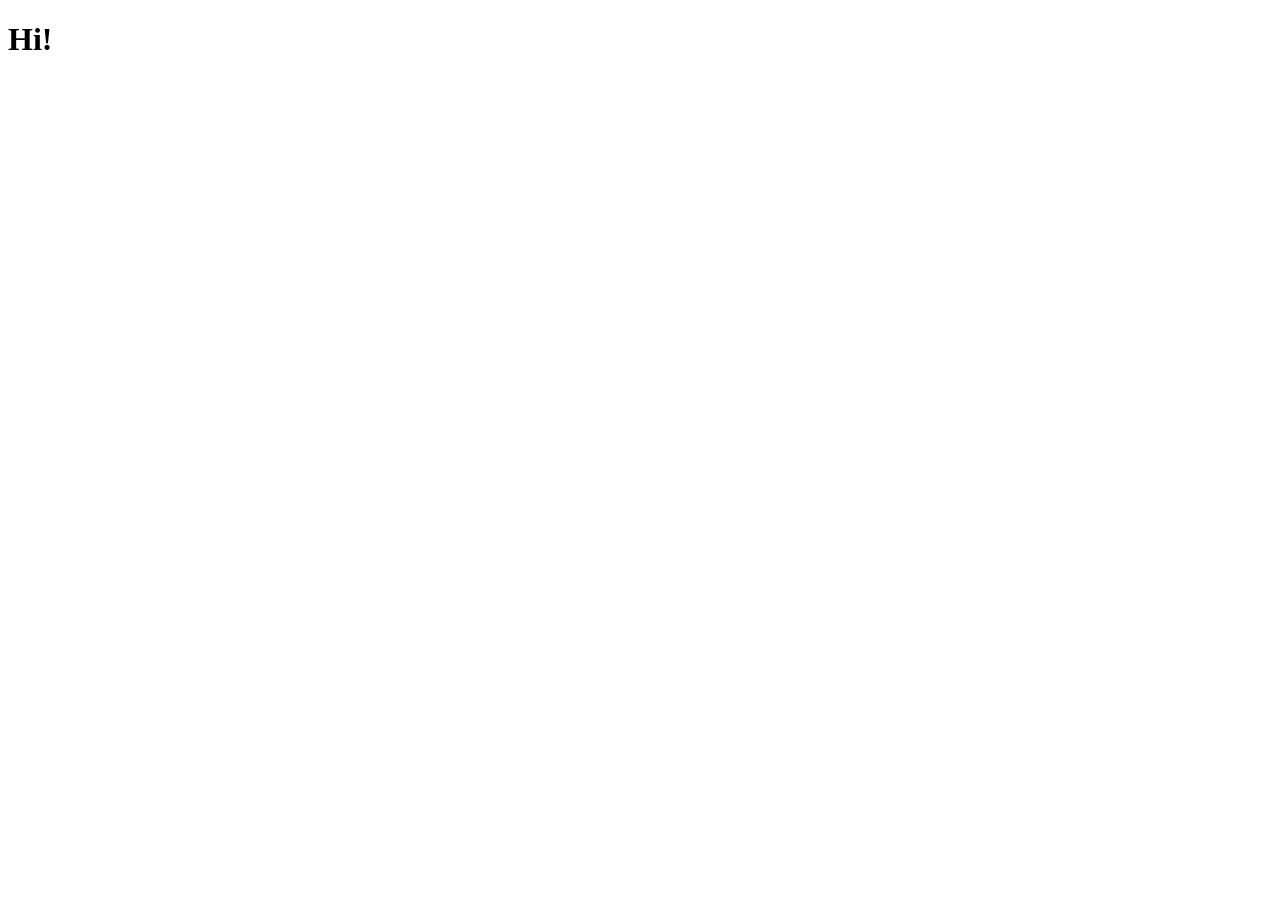
==== index.html @ 50e8b37a "0403" ====
<!DOCTYPE html>
<html lang="en">
<head>
    <meta charset="UTF-8">
    <meta name="viewport" content="width=device-width, initial-scale=1.0">
    <title>自屆</title>
</head>
<body>
    <h1>Hi!</h1>
</body>
</html>
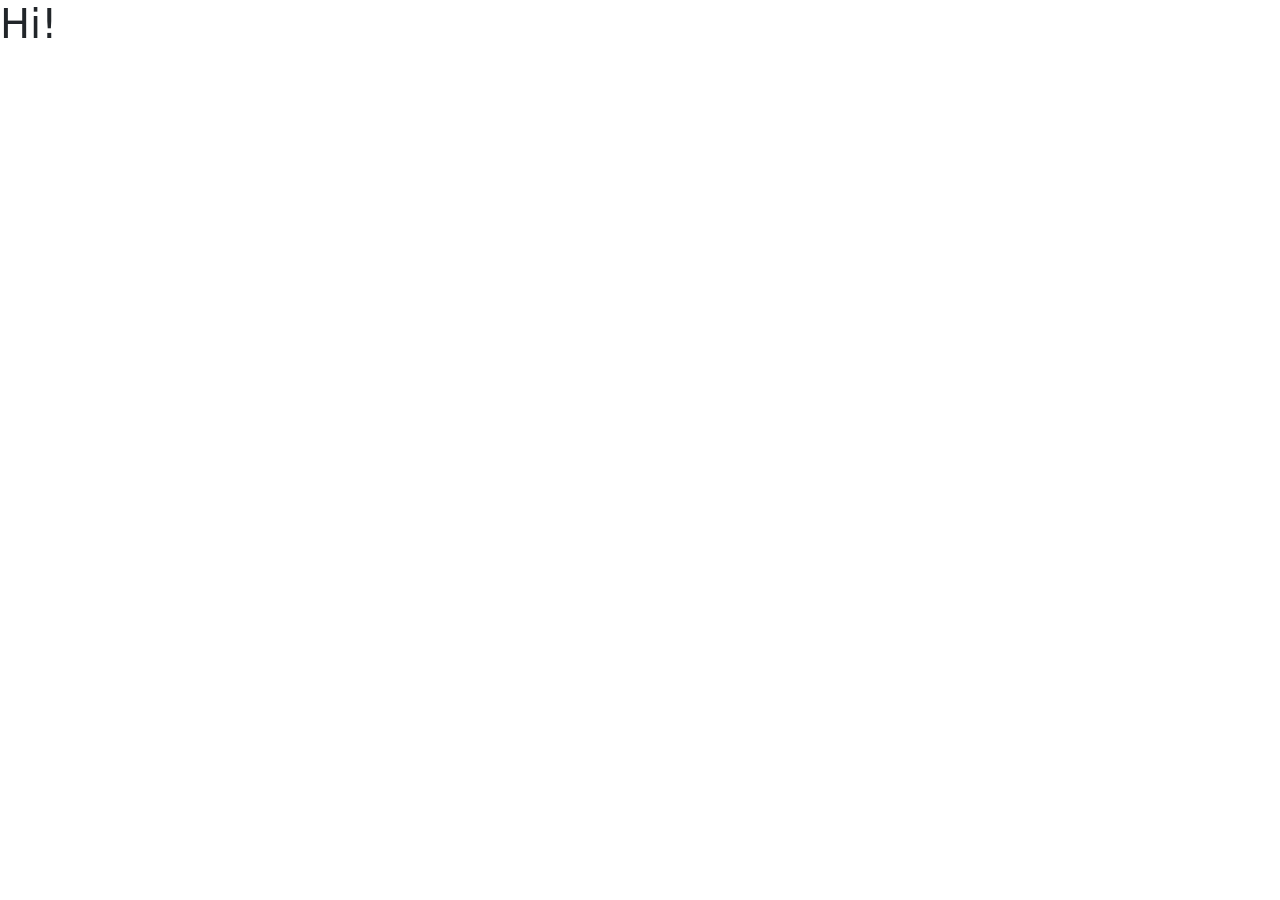
==== commit 7356ac3f: "index.html" ====
--- a/index.html
+++ b/index.html
@@ -5,6 +5,11 @@
     <meta name="viewport" content="width=device-width, initial-scale=1.0">
     <title>自屆</title>
 </head>
+<!-- link -->
+<link rel="stylesheet" href="./css/style.css">
+<link rel="stylesheet" href="./css/bootstrap.css">
+<script src="./js/bootstrap.js"></script>
+<!-- /link -->
 <body>
     <h1>Hi!</h1>
 </body>
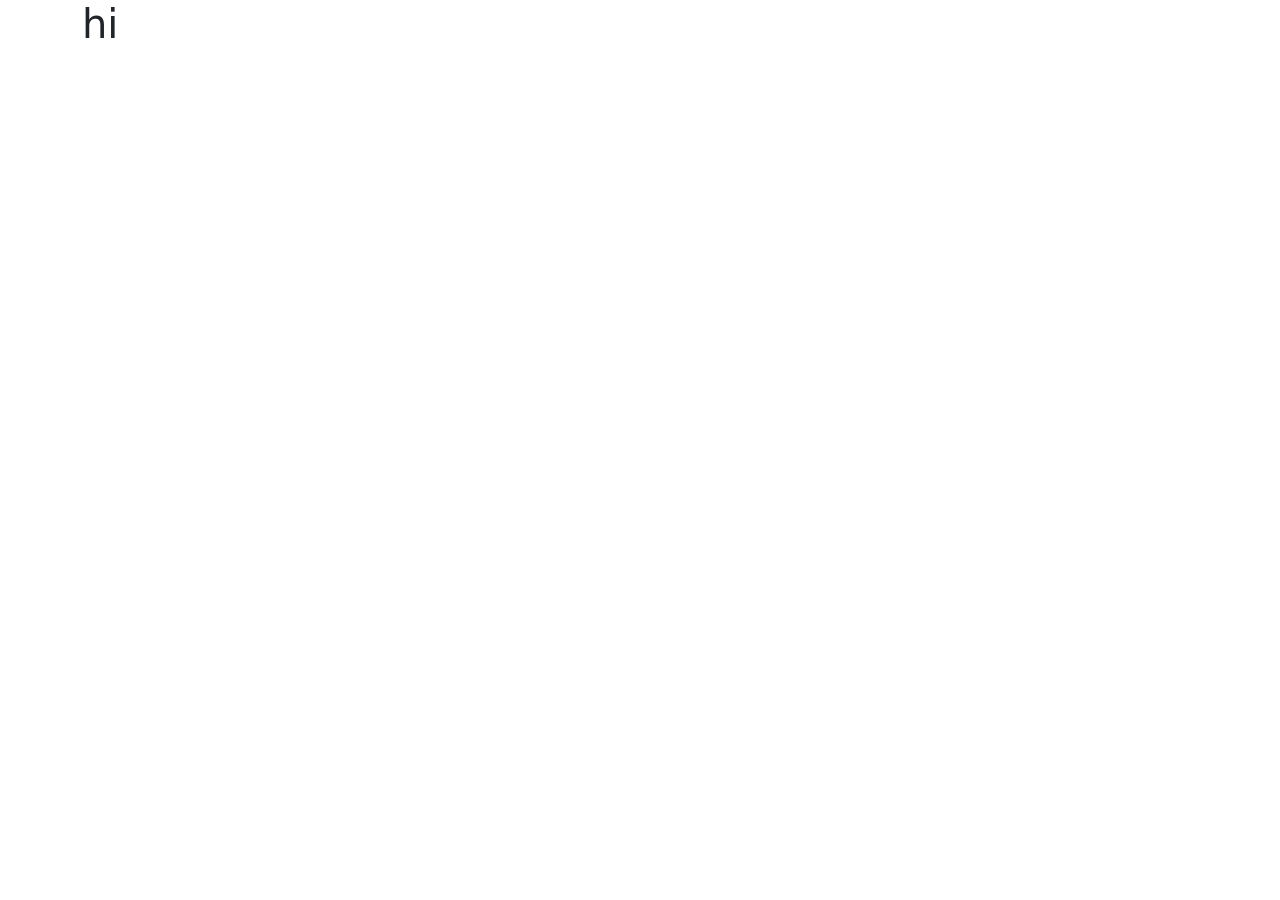
==== commit f888755a: "index" ====
--- a/index.html
+++ b/index.html
@@ -11,6 +11,8 @@
 <script src="./js/bootstrap.js"></script>
 <!-- /link -->
 <body>
-    <h1>Hi!</h1>
+    <div class="container">
+        <h1>hi</h1>
+    </div>
 </body>
 </html>
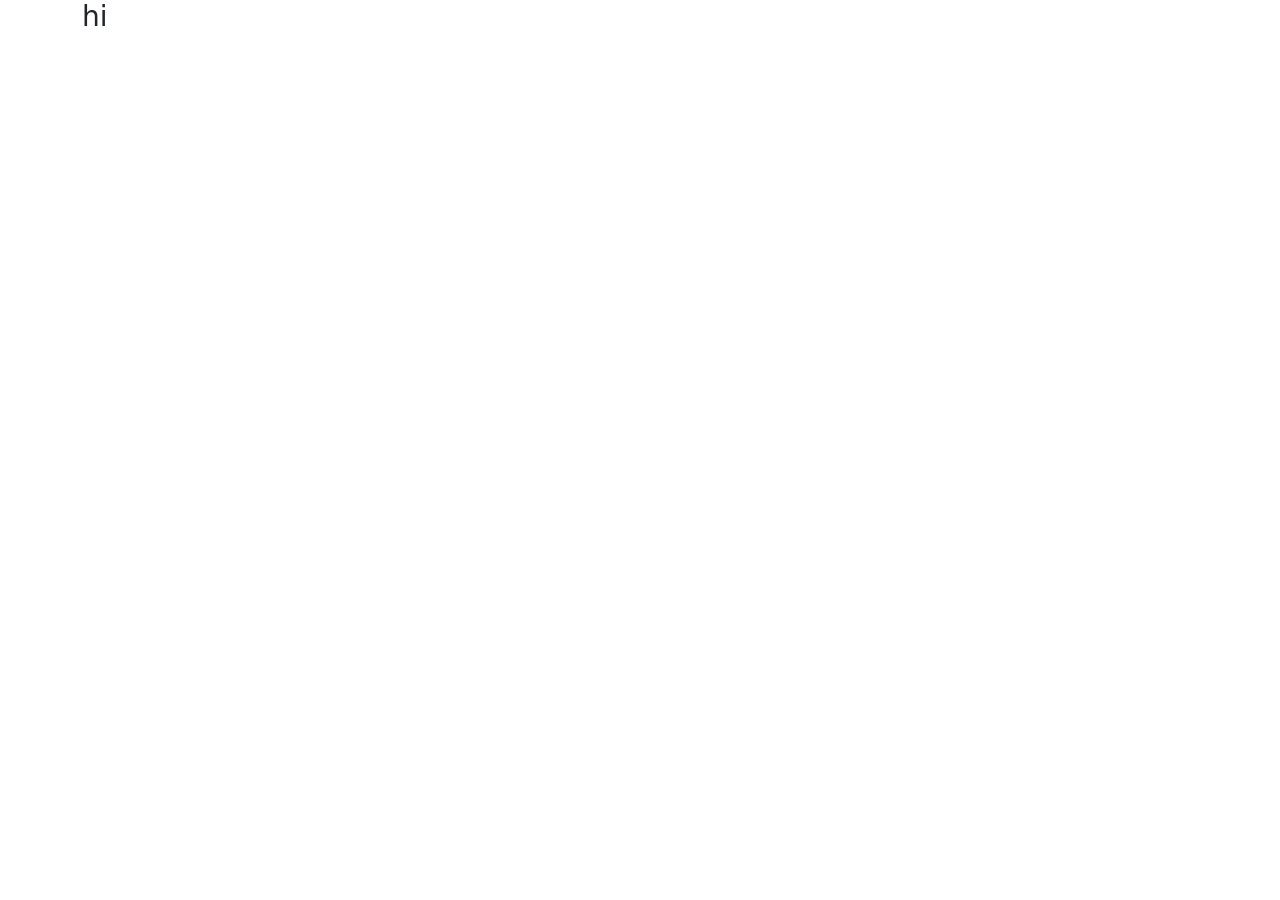
==== commit e6e02d5c: "index" ====
--- a/index.html
+++ b/index.html
@@ -12,7 +12,7 @@
 <!-- /link -->
 <body>
     <div class="container">
-        <h1>hi</h1>
+        <p class="h3">hi</p>
     </div>
 </body>
 </html>
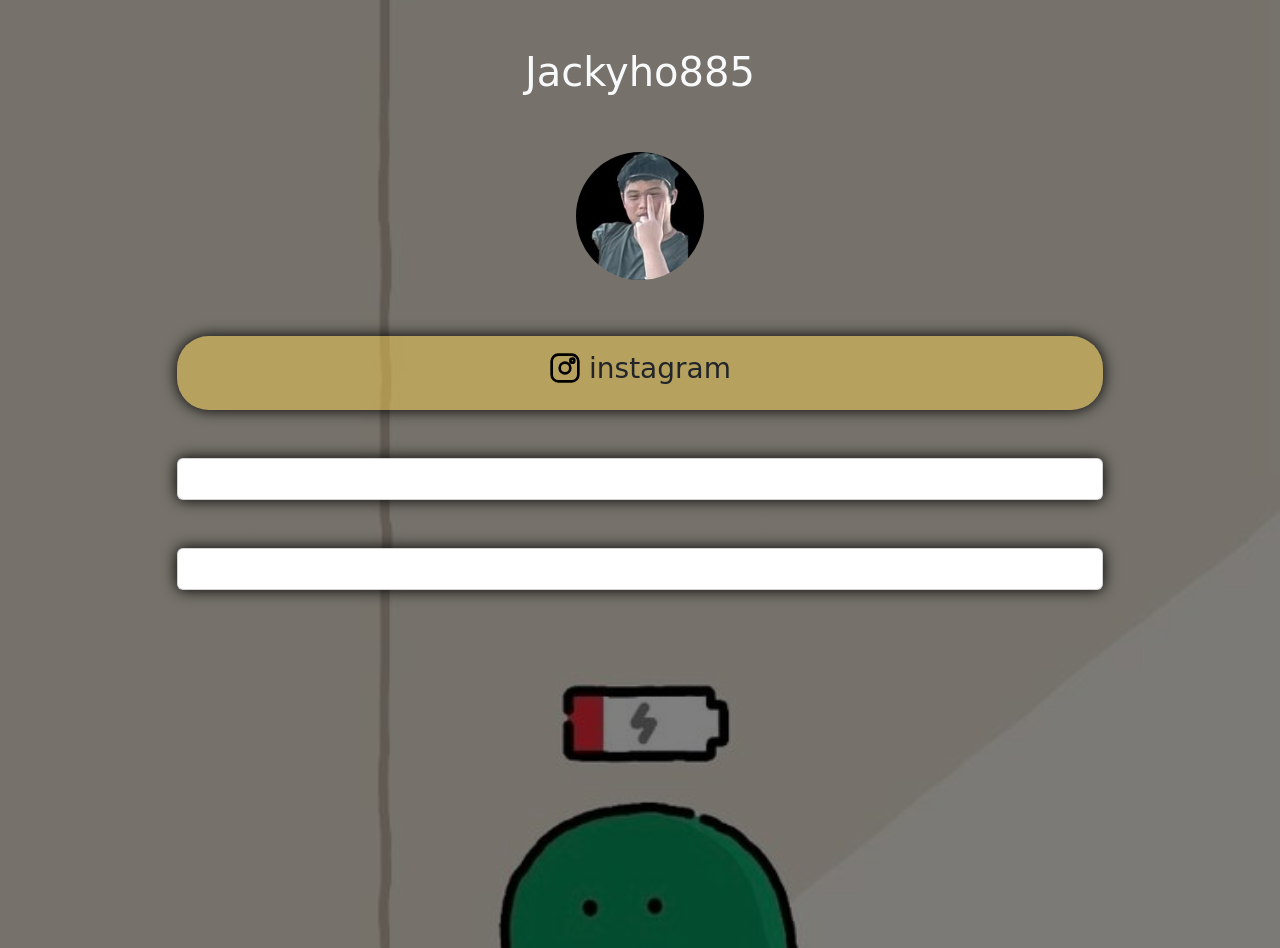
==== commit cfab04ab: "new" ====
--- a/index.html
+++ b/index.html
@@ -10,9 +10,50 @@
 <link rel="stylesheet" href="./css/bootstrap.css">
 <script src="./js/bootstrap.js"></script>
 <!-- /link -->
-<body>
-    <div class="container">
-        <p class="h3">hi</p>
+<body class="text-light">
+    <div class="container mt-5">
+        <div class="text-center">
+            <div class="d-flex flex-column justify-content-center align-items-center">
+                <div>
+                    <h1>Jackyho885</h1>
+                </div>
+                <div class="logoDiv  bg-light mt-5 mb-2">
+                    <!-- <img src="./img/logo.jpg" alt="" class="" style="height:5rem;"> -->
+                </div>
+            </div>
+        </div>
+        <div class="row flex-column justify-content-center align-items-center">
+            <div class="col-10 text-dark">
+                <a href="https://www.instagram.com/jackyho885/" >
+                    <div class="card mt-5  card-bg border-0 rounded-5">
+                        <div class="card-body  d-flex justify-content-center align-items-center text-center">
+                            <ul class="nav nav-tab">
+                                <li class="nav-item me-2">
+                                    <img src="./img/icon-instagram.svg" alt="" class="" style="height:2rem;">
+                                </li>
+                                <li class="nav-item">
+                                    <h3>instagram</h3>
+                                </li>
+                            </ul>
+                        </div>
+                    </div>
+                </a>
+            </div>
+            <div class="col-10">
+                <div class="card mt-5">
+                    <div class="card-body">
+                        <h2></h2>
+                    </div>
+                </div>
+            </div>
+            <div class="col-10">
+                <div class="card mt-5">
+                    <div class="card-body">
+                        <h2></h2>
+                    </div>
+                </div>
+            </div>
+        </div>
     </div>
 </body>
 </html>
--- a/css/style.css
+++ b/css/style.css
@@ -0,0 +1,28 @@
+a {
+    text-decoration: none !important;
+}
+.logoDiv{
+    width: 8rem;
+    height: 8rem;
+    border-radius: 100% ;
+    background-image: url(../img/logo.jpg);
+    background-position: center center;
+    background-size: cover;
+
+}
+.card-bg {
+    background-color: rgba(247, 208, 82, 0.5) !important;
+}
+.card{
+    box-shadow: 0px 0px 15px rgb(0, 0, 0) ;
+}
+body {
+    min-height: 100vh;
+    background-size: cover;
+    background-image: linear-gradient(rgba(0,0,0,0.5), rgba(0,0,0,0.5)), url(../img/img3.jpg);
+    background-repeat: no-repeat;
+    background-position: center center;
+    background-attachment: scroll;
+    margin: 0;
+    padding: 0;
+}
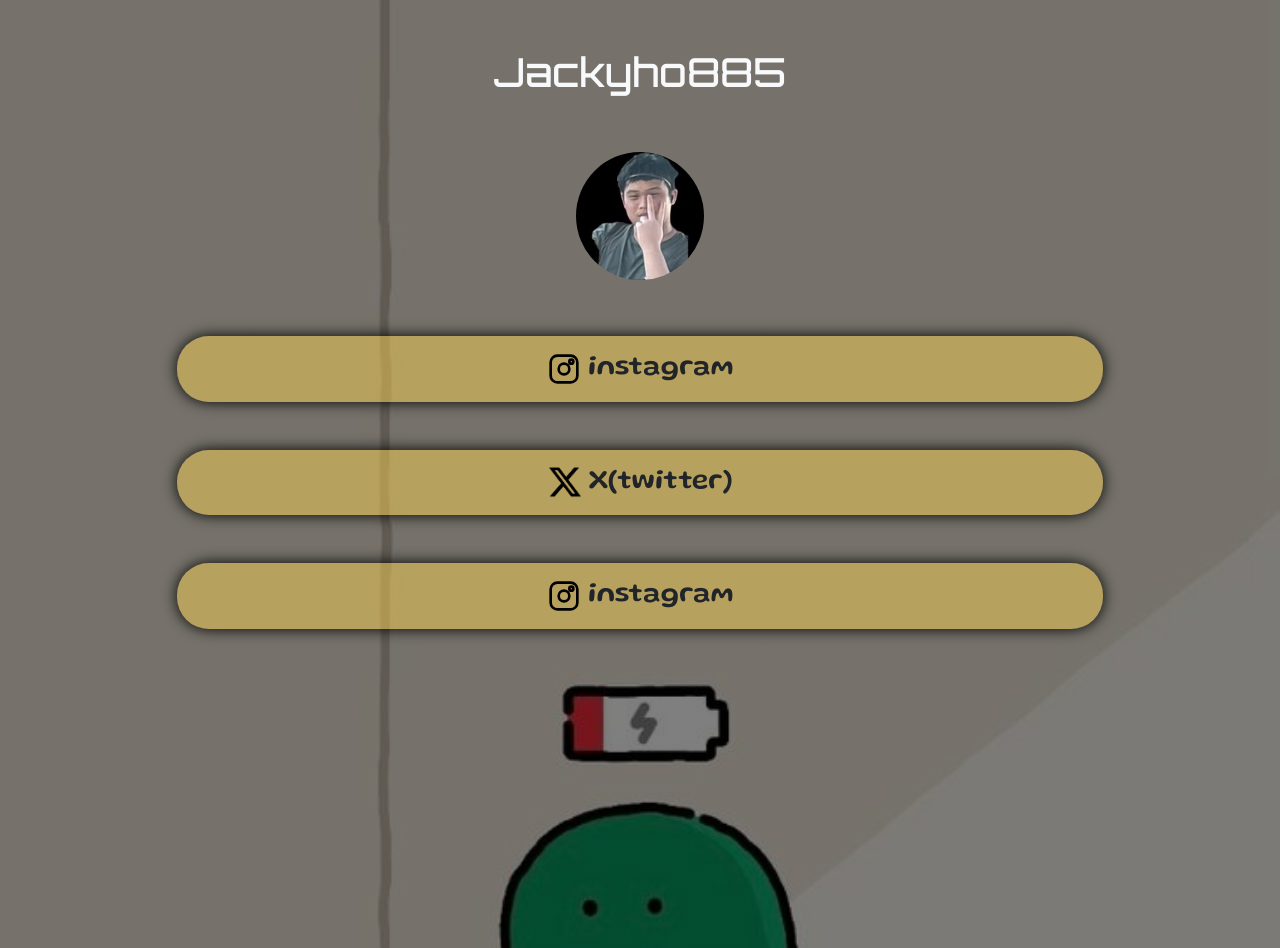
==== commit 79785ff9: "new" ====
--- a/index.html
+++ b/index.html
@@ -6,6 +6,10 @@
     <title>自屆</title>
 </head>
 <!-- link -->
+ <!-- h1字體 -->
+<link href="https://fonts.googleapis.com/css2?family=Fira+Code:wght@300..700&family=Orbitron:wght@400..900&display=swap" rel="stylesheet">
+<!-- 一般文字字體 -->
+ <link href="https://fonts.googleapis.com/css2?family=Gluten:wght@100..900&display=swap" rel="stylesheet">
 <link rel="stylesheet" href="./css/style.css">
 <link rel="stylesheet" href="./css/bootstrap.css">
 <script src="./js/bootstrap.js"></script>
@@ -27,32 +31,51 @@
                 <a href="https://www.instagram.com/jackyho885/" >
                     <div class="card mt-5  card-bg border-0 rounded-5">
                         <div class="card-body  d-flex justify-content-center align-items-center text-center">
-                            <ul class="nav nav-tab">
-                                <li class="nav-item me-2">
+                            <ul class="nav nav-tab d-flex align-items-center">
+                                <li class="nav-item me-2 d-flex align-items-center">
                                     <img src="./img/icon-instagram.svg" alt="" class="" style="height:2rem;">
                                 </li>
-                                <li class="nav-item">
-                                    <h3>instagram</h3>
+                                <li class="nav-item d-flex align-items-center">
+                                    <h3 class="mb-0">instagram</h3>
                                 </li>
                             </ul>
                         </div>
                     </div>
                 </a>
             </div>
-            <div class="col-10">
-                <div class="card mt-5">
-                    <div class="card-body">
-                        <h2></h2>
+            <div class="col-10 text-dark">
+                <a href="https://www.instagram.com/jackyho885/" >
+                    <div class="card mt-5  card-bg border-0 rounded-5">
+                        <div class="card-body  d-flex justify-content-center align-items-center text-center">
+                            <ul class="nav nav-tab d-flex align-items-center">
+                                <li class="nav-item me-2">
+                                    <img src="./img/X.webp" alt="" class="" style="height:2rem;">
+                                </li>
+                                <li class="nav-item">
+                                    <h3 class="mb-0">X(twitter)</h3>
+                                </li>
+                            </ul>
+                        </div>
                     </div>
-                </div>
+                </a>
             </div>
-            <div class="col-10">
-                <div class="card mt-5">
-                    <div class="card-body">
-                        <h2></h2>
+            <div class="col-10 text-dark">
+                <a href="https://www.instagram.com/jackyho885/" >
+                    <div class="card mt-5  card-bg border-0 rounded-5">
+                        <div class="card-body  d-flex justify-content-center align-items-center text-center">
+                            <ul class="nav nav-tab d-flex align-items-center">
+                                <li class="nav-item me-2">
+                                    <img src="./img/icon-instagram.svg" alt="" class="" style="height:2rem;">
+                                </li>
+                                <li class="nav-item">
+                                    <h3 class="mb-0">instagram</h3>
+                                </li>
+                            </ul>
+                        </div>
                     </div>
-                </div>
+                </a>
             </div>
+            
         </div>
     </div>
 </body>
--- a/css/style.css
+++ b/css/style.css
@@ -1,5 +1,11 @@
 a {
     text-decoration: none !important;
+}
+h1{
+    font-family: 'Orbitron', sans-serif;
+}
+h3{
+    font-family: 'Gluten',sans-serif;
 }
 .logoDiv{
     width: 8rem;
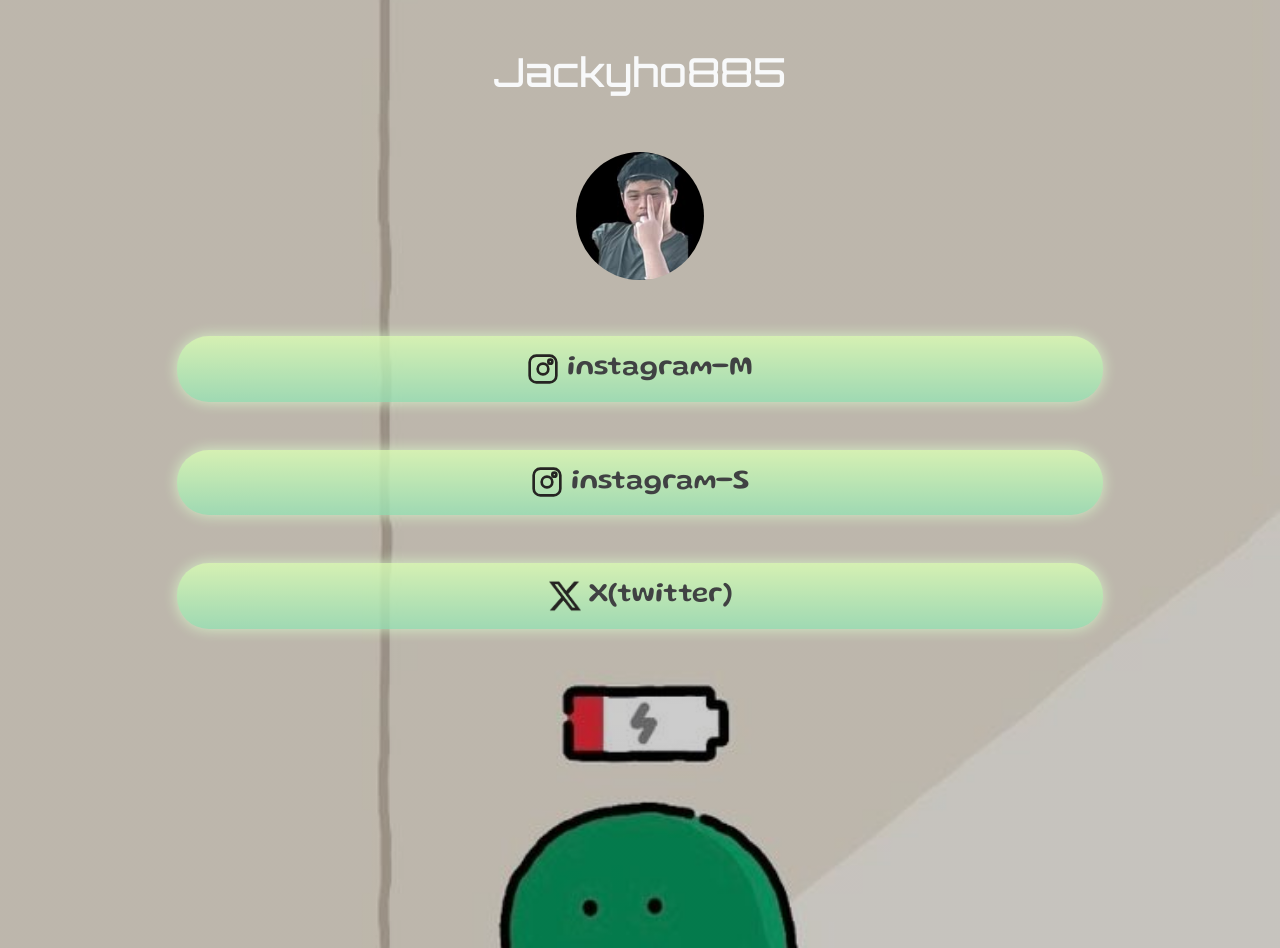
==== commit 4712368f: "new" ====
--- a/index.html
+++ b/index.html
@@ -6,6 +6,8 @@
     <title>自屆</title>
 </head>
 <!-- link -->
+ <link rel="preconnect" href="https://fonts.googleapis.com">
+<link rel="preconnect" href="https://fonts.gstatic.com" crossorigin>
  <!-- h1字體 -->
 <link href="https://fonts.googleapis.com/css2?family=Fira+Code:wght@300..700&family=Orbitron:wght@400..900&display=swap" rel="stylesheet">
 <!-- 一般文字字體 -->
@@ -36,7 +38,7 @@
                                     <img src="./img/icon-instagram.svg" alt="" class="" style="height:2rem;">
                                 </li>
                                 <li class="nav-item d-flex align-items-center">
-                                    <h3 class="mb-0">instagram</h3>
+                                    <h3 class="mb-0">instagram-M</h3>
                                 </li>
                             </ul>
                         </div>
@@ -44,7 +46,23 @@
                 </a>
             </div>
             <div class="col-10 text-dark">
-                <a href="https://www.instagram.com/jackyho885/" >
+                <a href="https://www.instagram.com/jcyh885/" >
+                    <div class="card mt-5  card-bg border-0 rounded-5">
+                        <div class="card-body  d-flex justify-content-center align-items-center text-center">
+                            <ul class="nav nav-tab d-flex align-items-center">
+                                <li class="nav-item me-2">
+                                    <img src="./img/icon-instagram.svg" alt="" class="" style="height:2rem;">
+                                </li>
+                                <li class="nav-item">
+                                    <h3 class="mb-0">instagram-S</h3>
+                                </li>
+                            </ul>
+                        </div>
+                    </div>
+                </a>
+            </div>
+            <div class="col-10 text-dark">
+                <a href="https://x.com/hechengen10" >
                     <div class="card mt-5  card-bg border-0 rounded-5">
                         <div class="card-body  d-flex justify-content-center align-items-center text-center">
                             <ul class="nav nav-tab d-flex align-items-center">
@@ -59,23 +77,6 @@
                     </div>
                 </a>
             </div>
-            <div class="col-10 text-dark">
-                <a href="https://www.instagram.com/jackyho885/" >
-                    <div class="card mt-5  card-bg border-0 rounded-5">
-                        <div class="card-body  d-flex justify-content-center align-items-center text-center">
-                            <ul class="nav nav-tab d-flex align-items-center">
-                                <li class="nav-item me-2">
-                                    <img src="./img/icon-instagram.svg" alt="" class="" style="height:2rem;">
-                                </li>
-                                <li class="nav-item">
-                                    <h3 class="mb-0">instagram</h3>
-                                </li>
-                            </ul>
-                        </div>
-                    </div>
-                </a>
-            </div>
-            
         </div>
     </div>
 </body>
--- a/css/style.css
+++ b/css/style.css
@@ -17,15 +17,20 @@
 
 }
 .card-bg {
-    background-color: rgba(247, 208, 82, 0.5) !important;
+    background-image: linear-gradient(
+        0deg,
+        rgb(152, 226, 181),   /* 上方顏色 */
+        rgb(220, 255, 181)  /* 下方顏色 */
+    );
+    opacity: 0.8;
 }
 .card{
-    box-shadow: 0px 0px 15px rgb(0, 0, 0) ;
+    box-shadow: 0px 0px 15px rgb(220, 255, 204) ;
 }
 body {
     min-height: 100vh;
     background-size: cover;
-    background-image: linear-gradient(rgba(0,0,0,0.5), rgba(0,0,0,0.5)), url(../img/img3.jpg);
+    background-image: linear-gradient(rgba(0,0,0,0.2), rgba(0,0,0,0.2)), url(../img/img3.jpg);
     background-repeat: no-repeat;
     background-position: center center;
     background-attachment: scroll;
